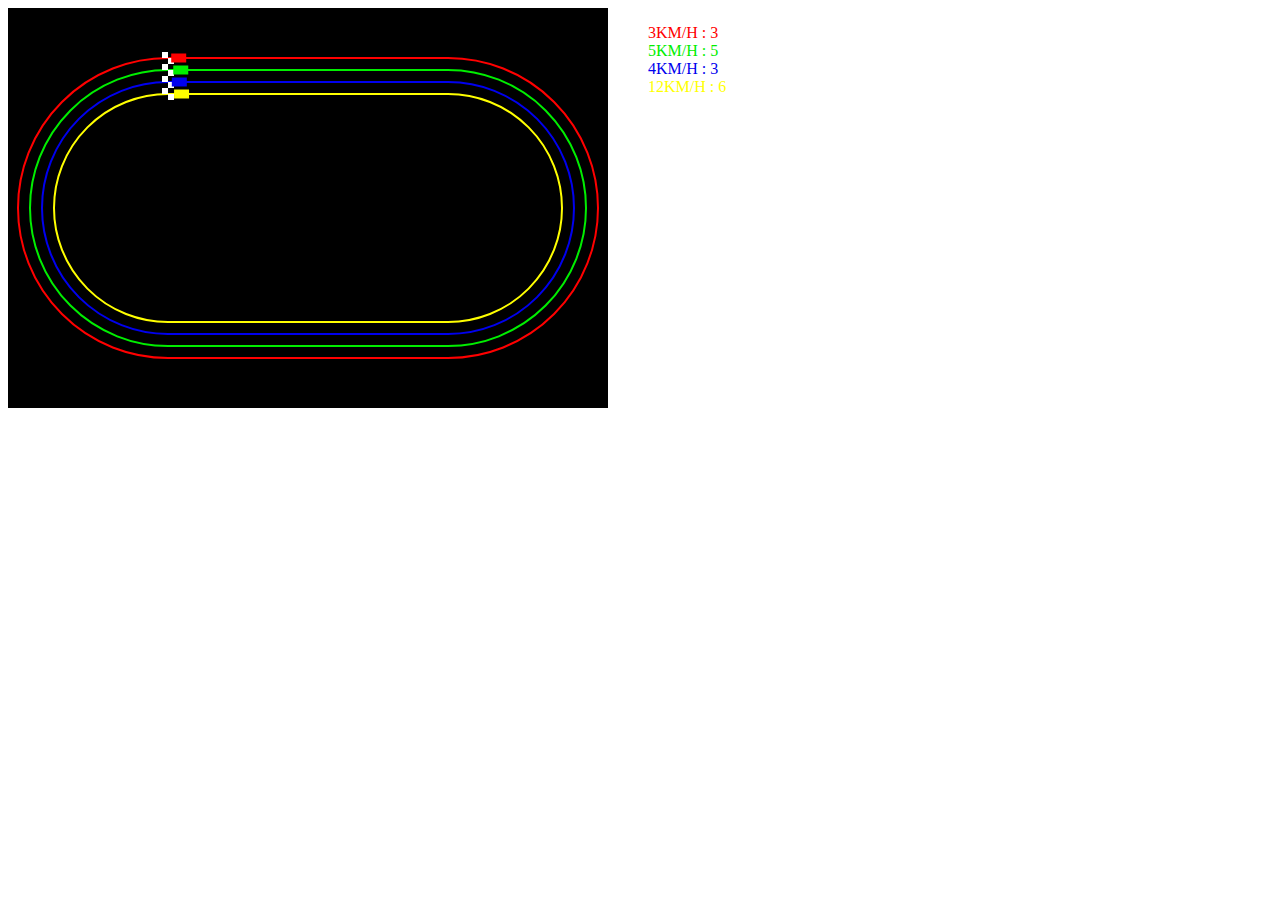
==== carreras.html @ 9db85be7 "añadida el ejemplo de las carreras de coches" ====
<html>
	<head>
		<script src="./js/carreras.js"></script>
		<link rel="stylesheet" href="./css/carreras.css?v=1.0">
	</head>
	<body>
		<div class="column">
			<canvas id="gamecanvas"></canvas>
		</div>
		<div class="column">
			<ul id="car_list">
			</ul>
	</body>

</html>
---- css/carreras.css ----
#gamecanvas {

}

.column {
	float: left;
}

#car_list {
	list-style: none;
}
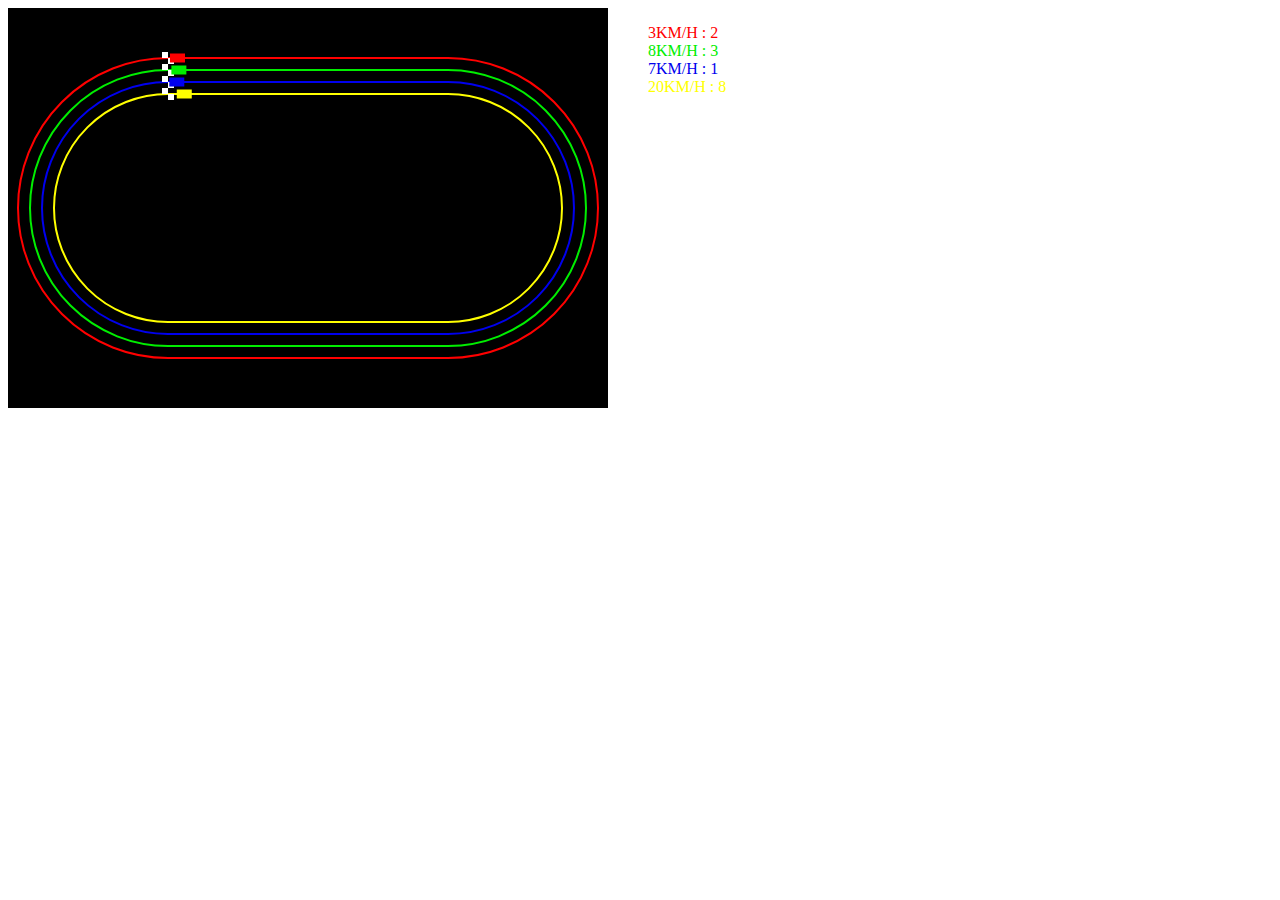
==== commit 396c2fec: "Added google analytics and fix closing div" ====
--- a/carreras.html
+++ b/carreras.html
@@ -10,6 +10,18 @@
 		<div class="column">
 			<ul id="car_list">
 			</ul>
+		</div>
+		<script type="text/javascript">
+		  var _gaq = _gaq || [];
+		  _gaq.push(['_setAccount', 'UA-27166273-1']);
+		  _gaq.push(['_trackPageview']);
+
+		  (function() {
+		    var ga = document.createElement('script'); ga.type = 'text/javascript'; ga.async = true;
+		    ga.src = ('https:' == document.location.protocol ? 'https://ssl' : 'http://www') + '.google-analytics.com/ga.js';
+		    var s = document.getElementsByTagName('script')[0]; s.parentNode.insertBefore(ga, s);
+		  })();
+		</script>
 	</body>
 
 </html>
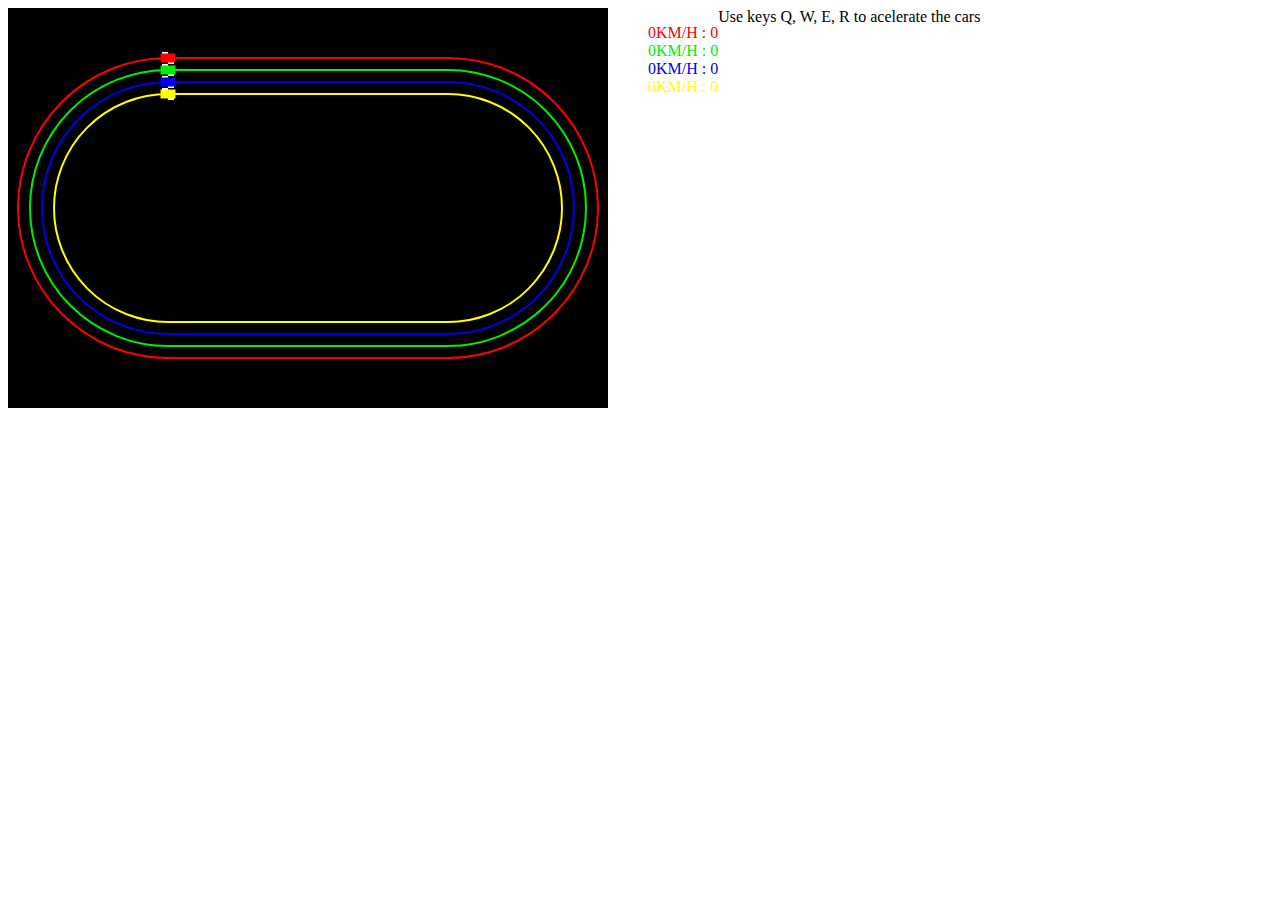
==== commit f1ddfd32: "added message in the html for the aceleration keys" ====
--- a/carreras.html
+++ b/carreras.html
@@ -11,6 +11,7 @@
 			<ul id="car_list">
 			</ul>
 		</div>
+		<p>Use keys Q, W, E, R to acelerate the cars</p>
 		<script type="text/javascript">
 		  var _gaq = _gaq || [];
 		  _gaq.push(['_setAccount', 'UA-27166273-1']);
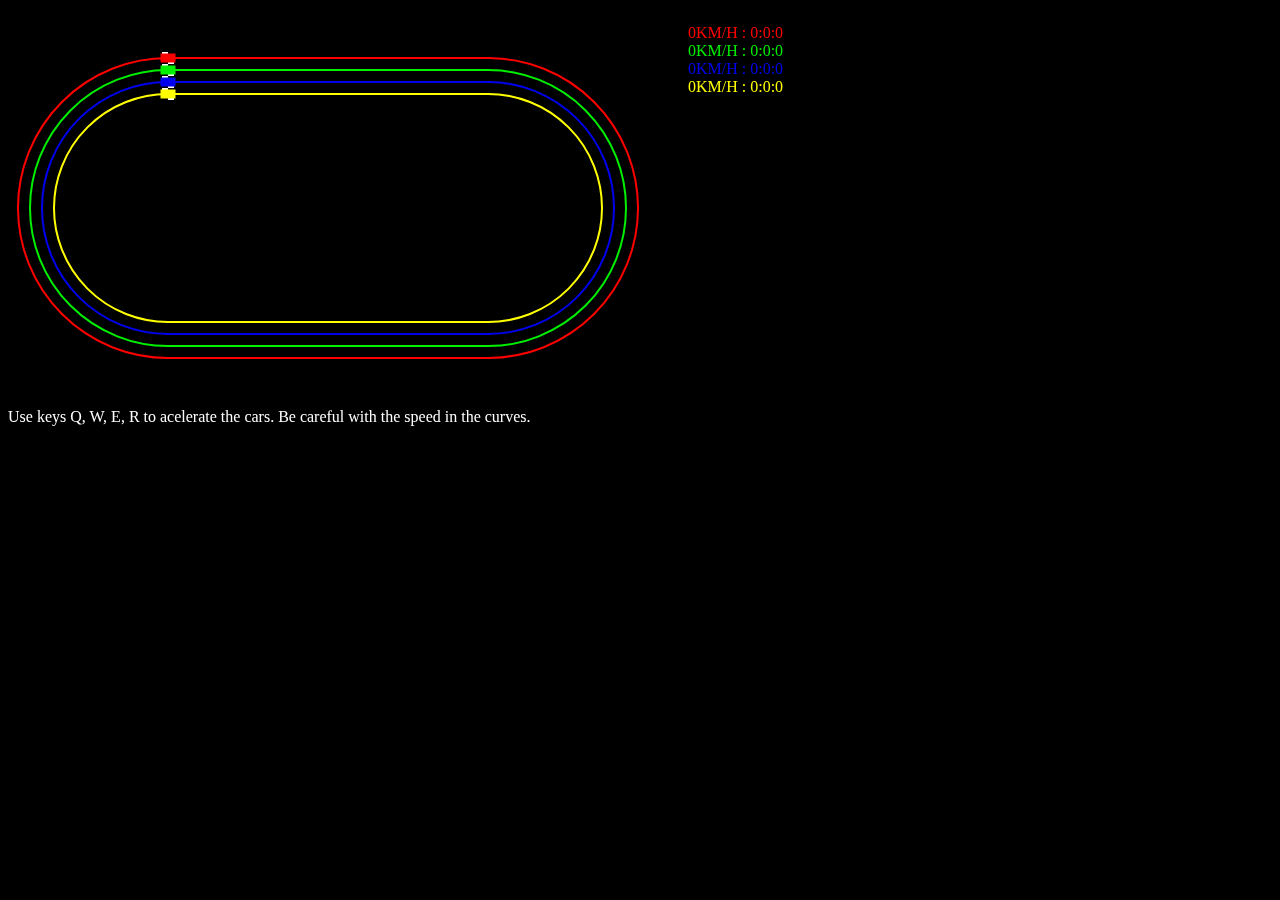
==== commit 996b2249: "visible instructions" ====
--- a/carreras.html
+++ b/carreras.html
@@ -11,7 +11,9 @@
 			<ul id="car_list">
 			</ul>
 		</div>
-		<p>Use keys Q, W, E, R to acelerate the cars</p>
+		<div class="instructions">
+			<p>Use keys Q, W, E, R to acelerate the cars. Be careful with the speed in the curves.</p>
+		</div>
 		<script type="text/javascript">
 		  var _gaq = _gaq || [];
 		  _gaq.push(['_setAccount', 'UA-27166273-1']);
--- a/css/carreras.css
+++ b/css/carreras.css
@@ -1,3 +1,7 @@
+body {
+	background-color: black;
+}
+
 #gamecanvas {
 
 }
@@ -8,4 +12,12 @@
 
 #car_list {
 	list-style: none;
+}
+
+.instructions {
+	clear: both;
+}
+
+.instructions p {
+	color: white;
 }